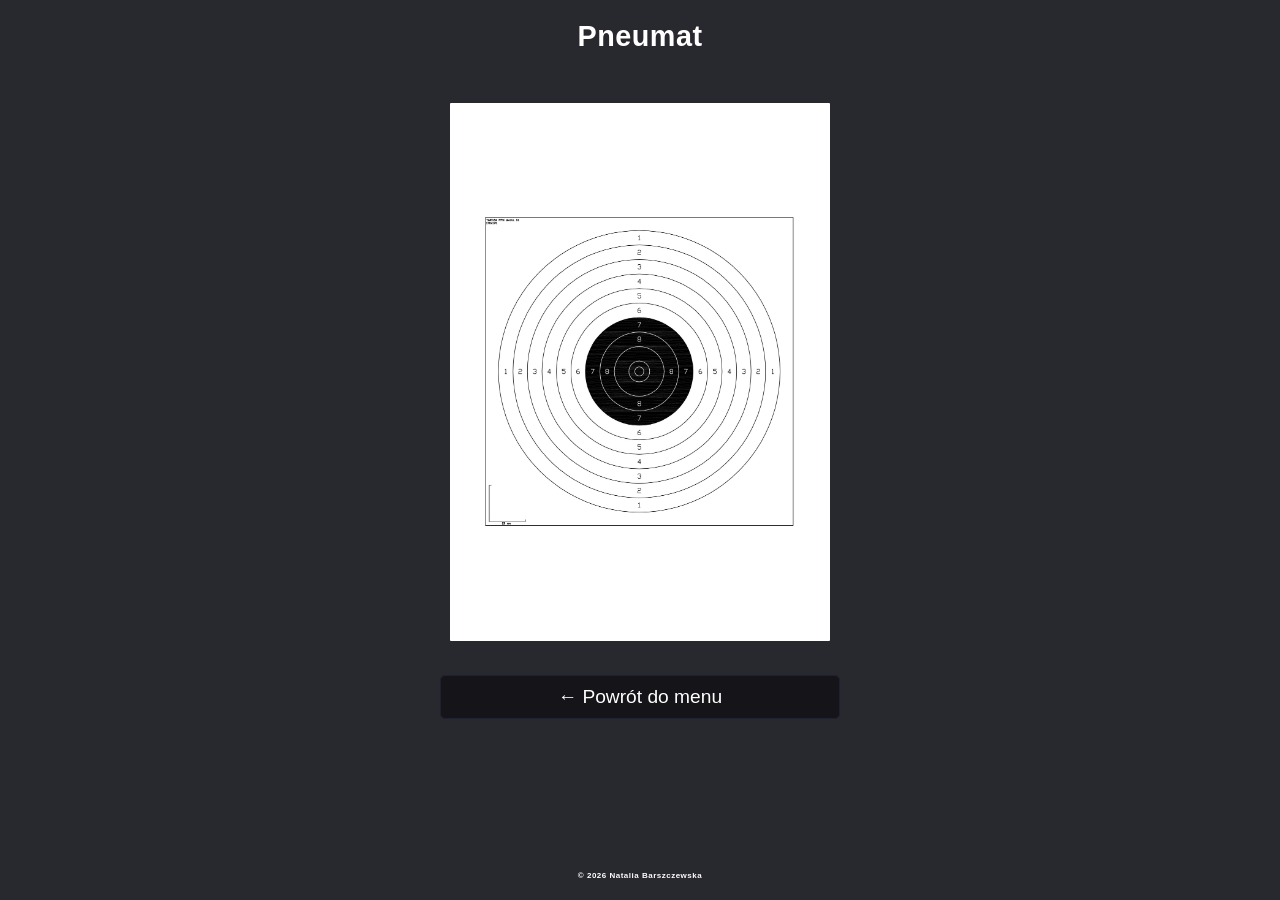
==== pneumat.html @ ff78b768 "First version of aplication PWA" ====
<!doctype html>
<html lang="pl">
<head>
    <meta charset="utf-8">
    <meta name="viewport" content="width=device-width, initial-scale=1">
    <title>Program trening</title>
    <link rel="stylesheet" href="css/style.css">
    <link rel="manifest" href="manifest.json">
    <meta name="theme-color" content="#121212">
</head>
<body>
    <header>
        <h1>Pneumat</h1>
    </header>

    <main>
        <div class="target-container">
            <img src="obrazki/ppn_tarcza1.jpg" alt="Tarcza do pneumatyka" class="target-img">
        </div>

        <nav class="menu" style="margin-top: 24px;">
            <a href="index.html" class="btn">← Powrót do menu</a>
        </nav>
    </main>

    
    <script>
    if ('serviceWorker' in navigator) {
      navigator.serviceWorker.register('sw.js');
    }
  </script>

    <footer>
        <p>                       </p>

        <p>© 2026 Natalia Barszczewska</p>
    </footer>
</body>
</html>
---- css/style.css ----
* {
  box-sizing: border-box;
  margin: 0;
  padding: 0;
}

body {
  background-color: #28282f;
  color: #ffffff;
  font-family: -apple-system, BlinkMacSystemFont, "Segoe UI", Roboto, Helvetica, Arial, sans-serif;
  display: flex;
  flex-direction: column;
  align-items: center;
  justify-content: center;
  min-height: 100vh;
  padding: 20px;
}

header {
  margin-bottom: 40px;
  text-align: center;
}

h1 {
  font-size: 1.8rem;
  font-weight: 600;
  letter-spacing: 0.5px;
}

main {
  width: 100%;
  max-width: 400px;
  flex:1;
}

.menu {
  display: flex;
  flex-direction: column;
  gap: 16px;
}

.btn {
  display: block;
  width: 100%;
  padding: 10px 35px;
  background-color: #151519;
  color: #ffffff;
  text-decoration: none;
  text-align: center;
  font-size: 1.2rem;
  font-weight: 500;
  border: 1px solid #1f2034;
  border-radius: 5px;
  transition: background-color 0.2s, transform 0.1s;
  -webkit-tap-highlight-color: transparent;
}

.btn:active {
  background-color: #efa9e3;
  transform: scale(0.98);
}


.target-container {
  display: flex;
  justify-content: center;
  align-items: center;
  padding: 10px;
}

.target-img {
  max-width: 100%;
  height: auto;
  border-radius: 1px;
}


.signal-light {
  width: 100%;
  max-width: 100px;
  height: 24px;
  margin: 0 auto 5px auto;
  border-radius: 5px;
  transition: background-color;
}

.signal-light.red {
  background-color: #ff3b30;
  box-shadow: 0 0 8px rgba(255, 59, 48, 0.7);
}

.signal-light.green {
  background-color: #34c759;
  box-shadow: 0 0 8px rgba(52, 199, 89, 0.9);
}

.settings-panel {
  background-color: #1e1f28;
  border: 1px solid #333333;
  border-radius: 5px;
  margin: 20px 0;
}

.settings-panel summary {
  padding: 14px;
  font-weight: 5000;
  cursor: pointer;
}

.settings-content {
  padding: 10px;
  border-top: 1px solid #333333;
  display: flex;
  flex-direction: column;
  gap: 12px;
}

.settings-content label {
  display: flex;
  justify-content: space-between;
  align-items: center;
}

.settings-content input[type="number"] {
  width: 70px;
  padding: 6px;
  background-color: #2a2a2a;
  color: #fff;
  border: 1px solid #444;
  border-radius: 3px;
  text-align: center;
}

.btn-action { background-color: #233d58; }
.btn-danger { background-color: #522320; }

footer {
    text-align: center;
    font-size: 0.5rem;
    font-weight: 600;
    letter-spacing:0.5px;

}
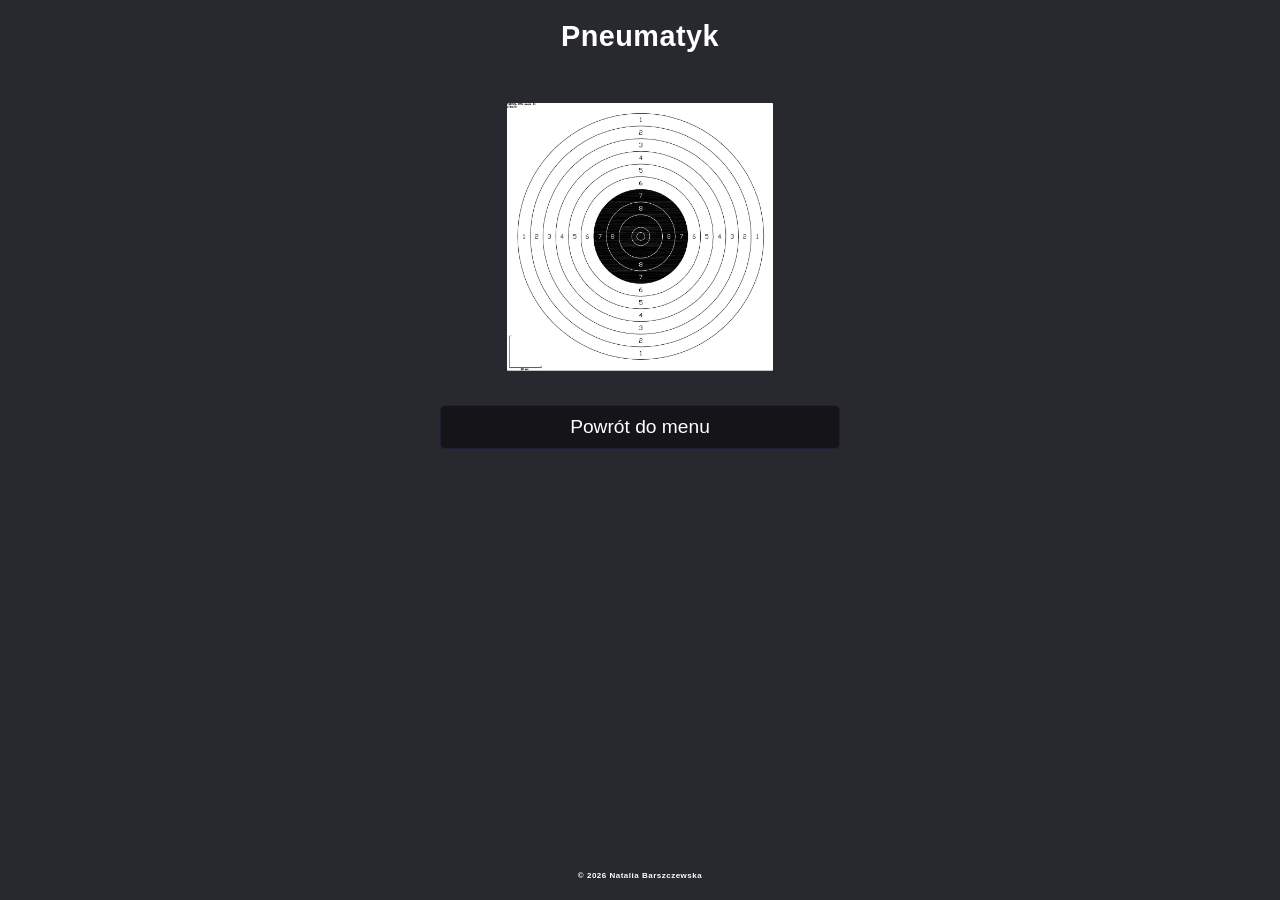
==== commit 0f0932db: "Reduce the size of the air pistol, fix the icons" ====
--- a/pneumat.html
+++ b/pneumat.html
@@ -10,16 +10,16 @@
 </head>
 <body>
     <header>
-        <h1>Pneumat</h1>
+        <h1>Pneumatyk</h1>
     </header>
 
     <main>
         <div class="target-container">
-            <img src="obrazki/ppn_tarcza1.jpg" alt="Tarcza do pneumatyka" class="target-img">
+            <img src="obrazki/ppn_tarcza1.jpg" alt="Tarcza do pneumatyka" class="target-img target-small">
         </div>
 
         <nav class="menu" style="margin-top: 24px;">
-            <a href="index.html" class="btn">← Powrót do menu</a>
+            <a href="index.html" class="btn">Powrót do menu</a>
         </nav>
     </main>
 
@@ -31,8 +31,6 @@
   </script>
 
     <footer>
-        <p>                       </p>
-
         <p>© 2026 Natalia Barszczewska</p>
     </footer>
 </body>
--- a/css/style.css
+++ b/css/style.css
@@ -74,6 +74,10 @@
   border-radius: 1px;
 }
 
+.target-small {
+    max-width: 70%;
+}
+
 
 .signal-light {
   width: 100%;
